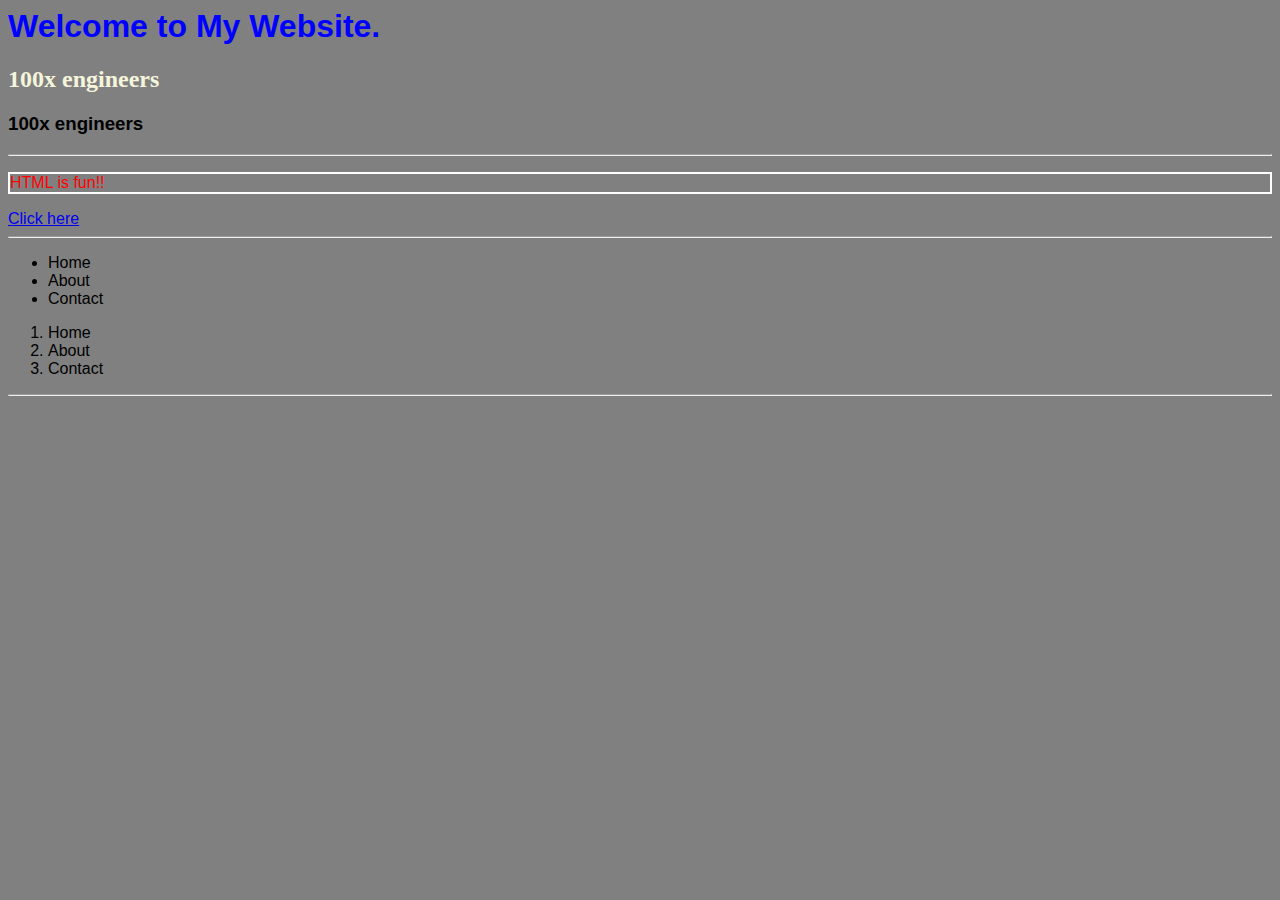
==== index.html @ 6858203e "HTML Website" ====
<html>
    <head>
        <title>
            First html page
        </title>
        <link rel="stylesheet" href="styles.css">
    </head>
    <body>
        <h1 ">
            Welcome to My Website.
        </h1>
        <h2 id="specialText">
            100x engineers
        </h2>
        <h3 class="highlight">
            100x engineers
        </h3>
        <hr>
        <p>
            HTML is fun!!
        </p>
        <a href="https://www.facebook.com">Click here</a>
        <hr>
        <ul>
            <li>Home</li>
             <li>About</li>
              <li>Contact</li>
        </ul>

         <ol>
            <li>Home</li>
             <li>About</li>
              <li>Contact</li>
        </ol>
        <hr>
    </body>
</html>
---- styles.css ----
body{
    font-family:Arial, sans-serif;
    background-color:gray;
}

h1{
    color:blue;
}
p{
    color:red;
    border:2px solid white;
}
#specialText{
    font-family: 'Franklin Gothic Medium', 'Arial Narrow';
    color: beige;
}
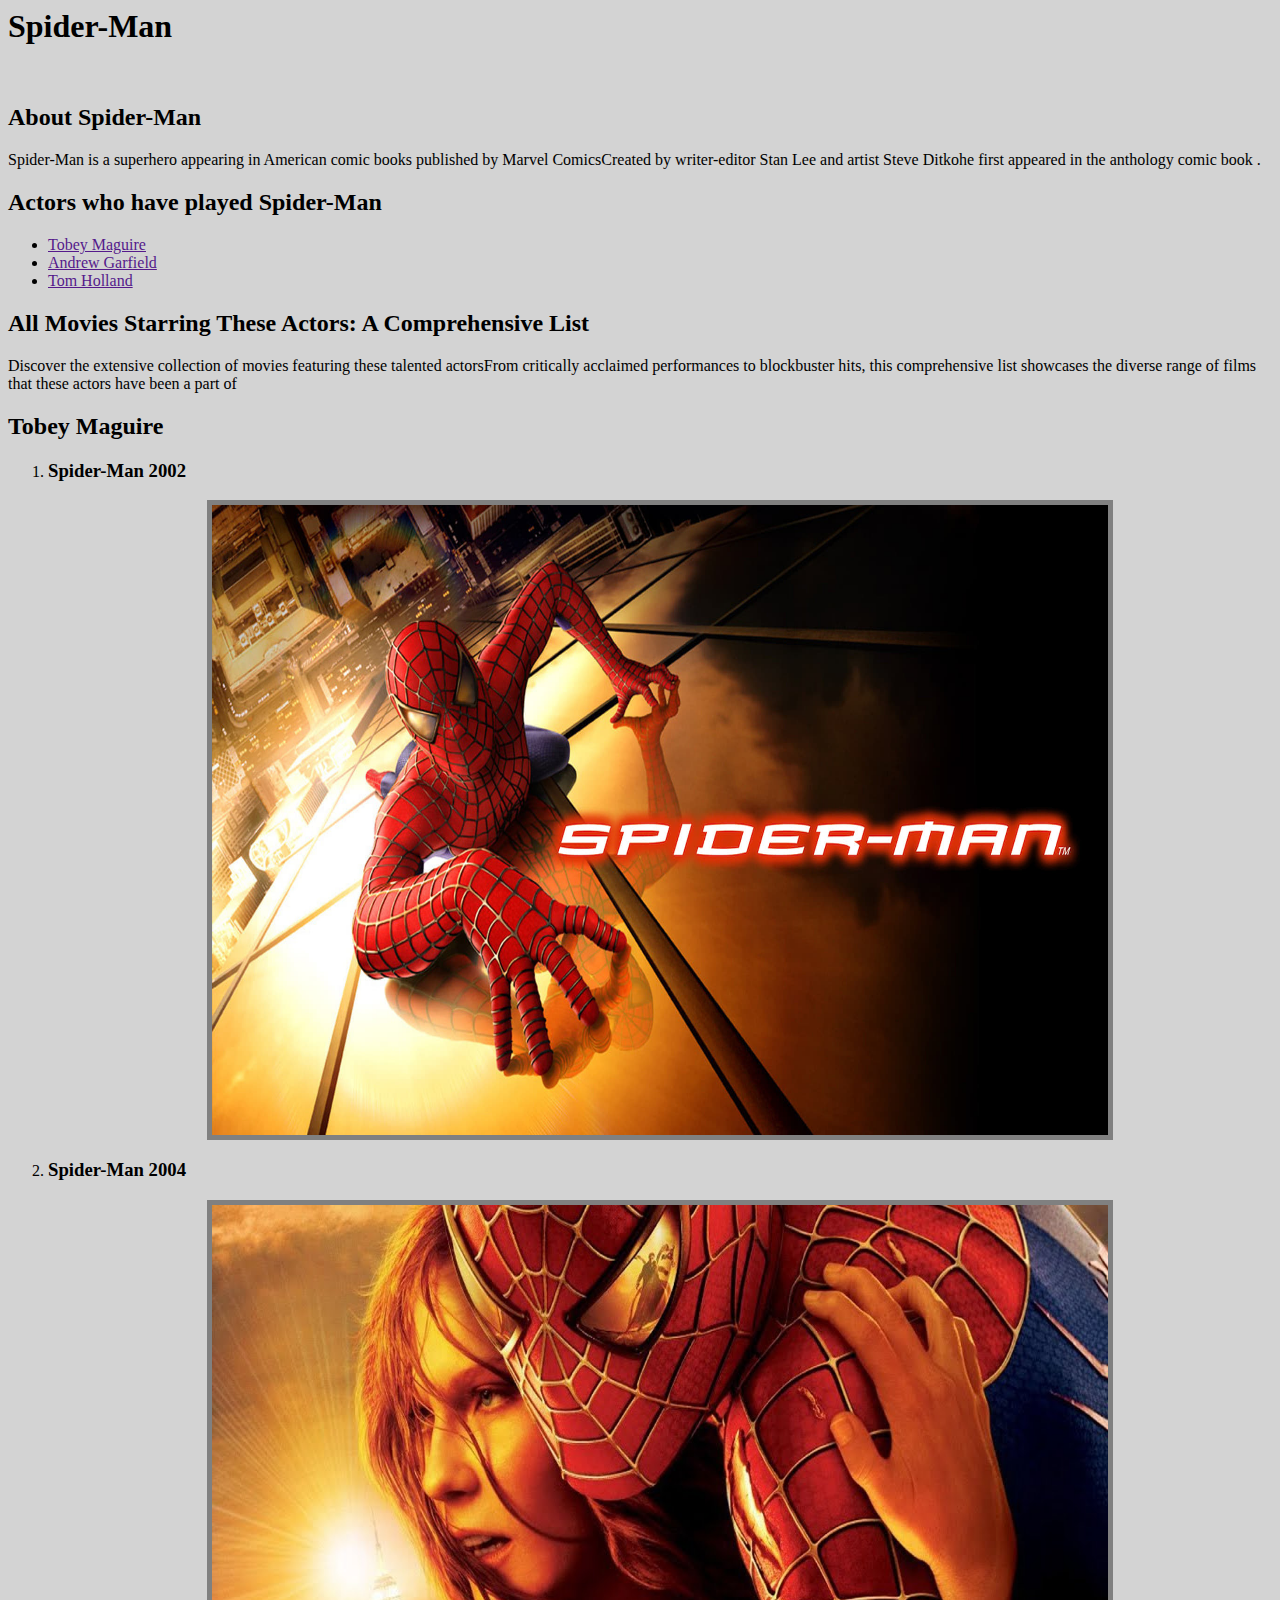
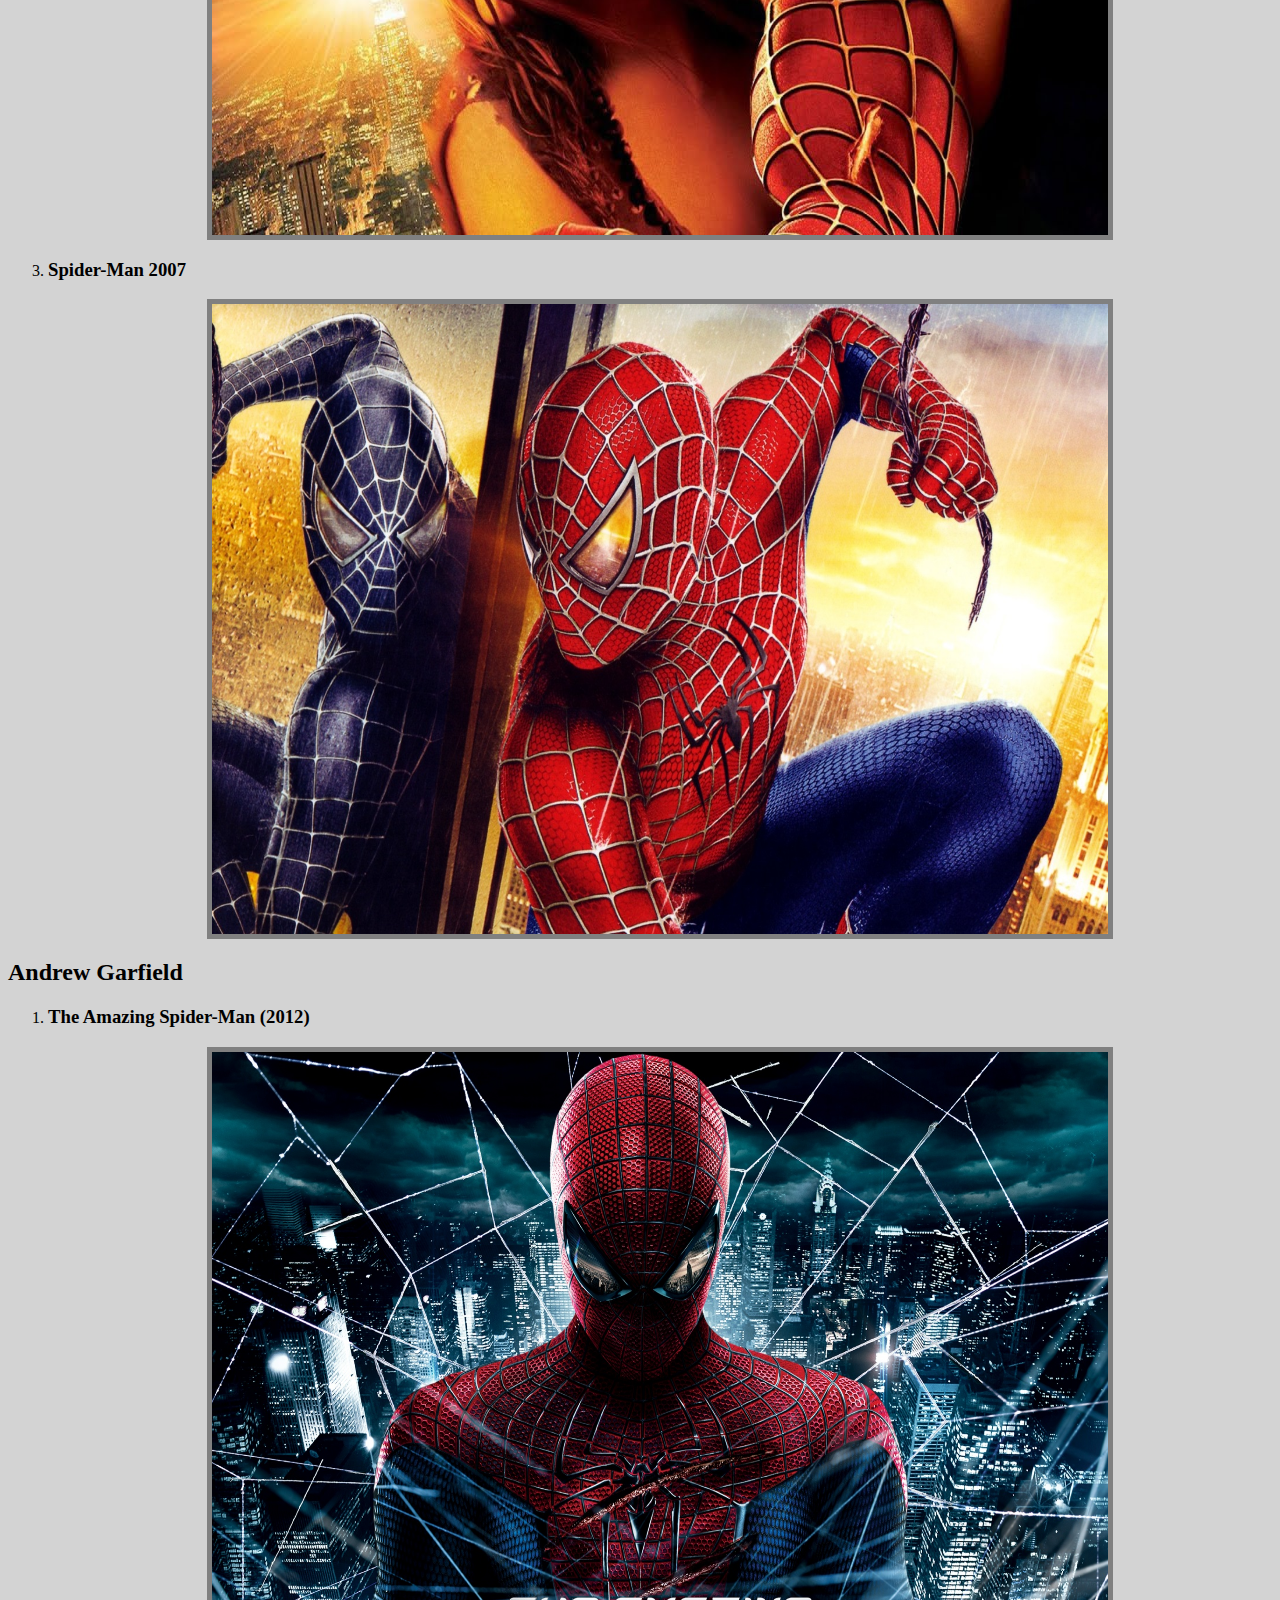
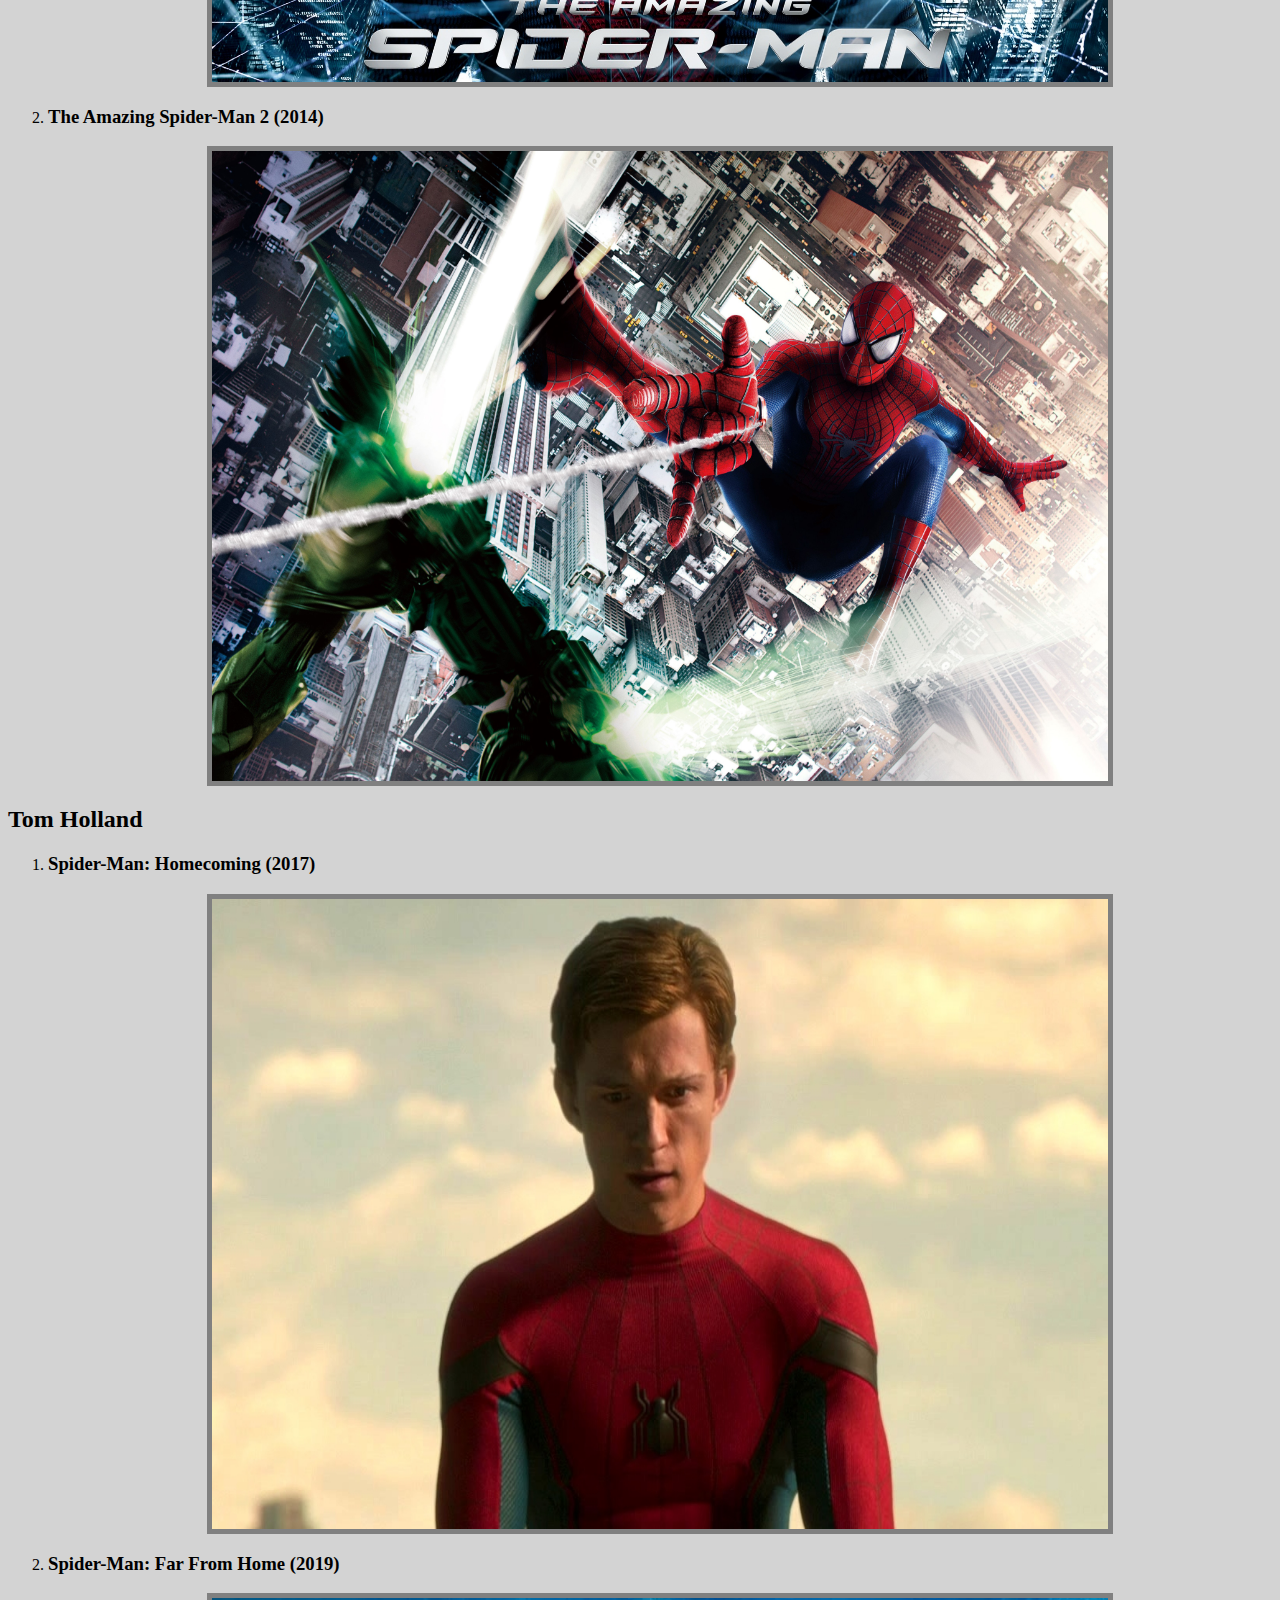
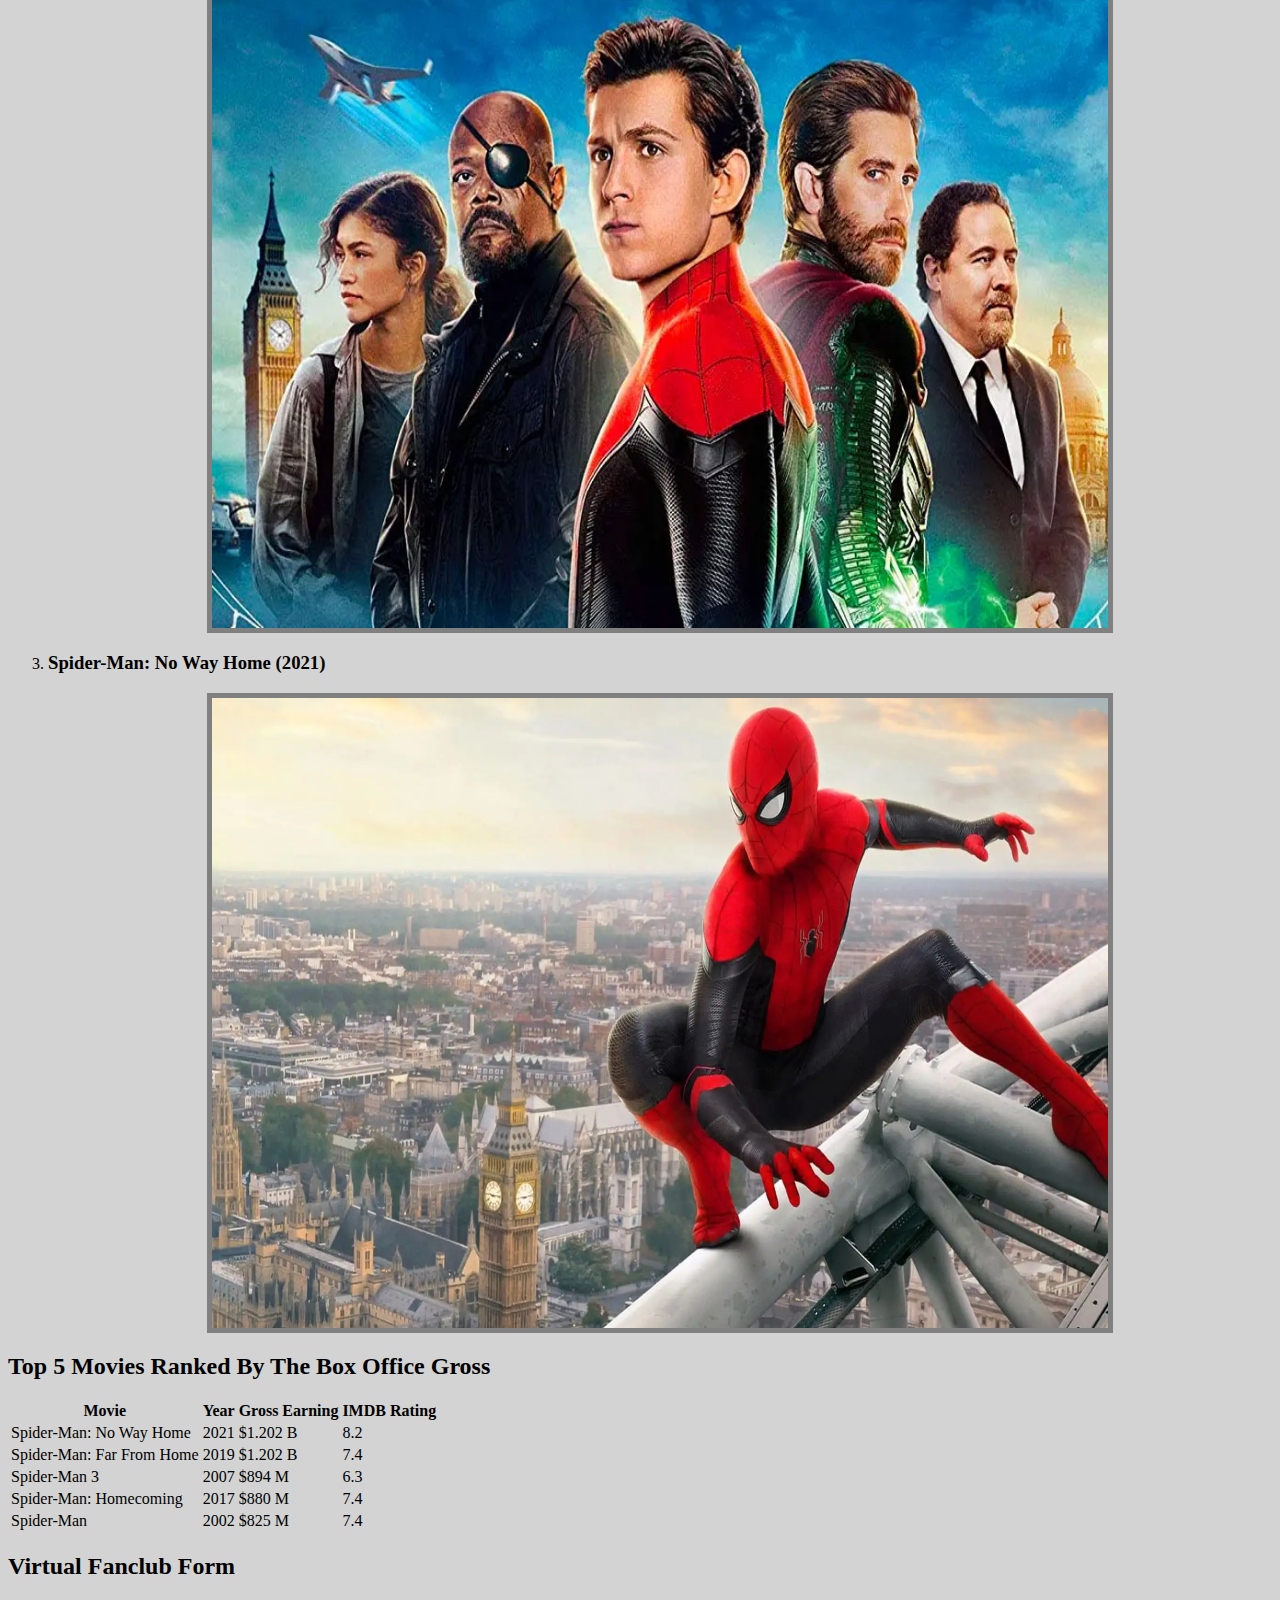
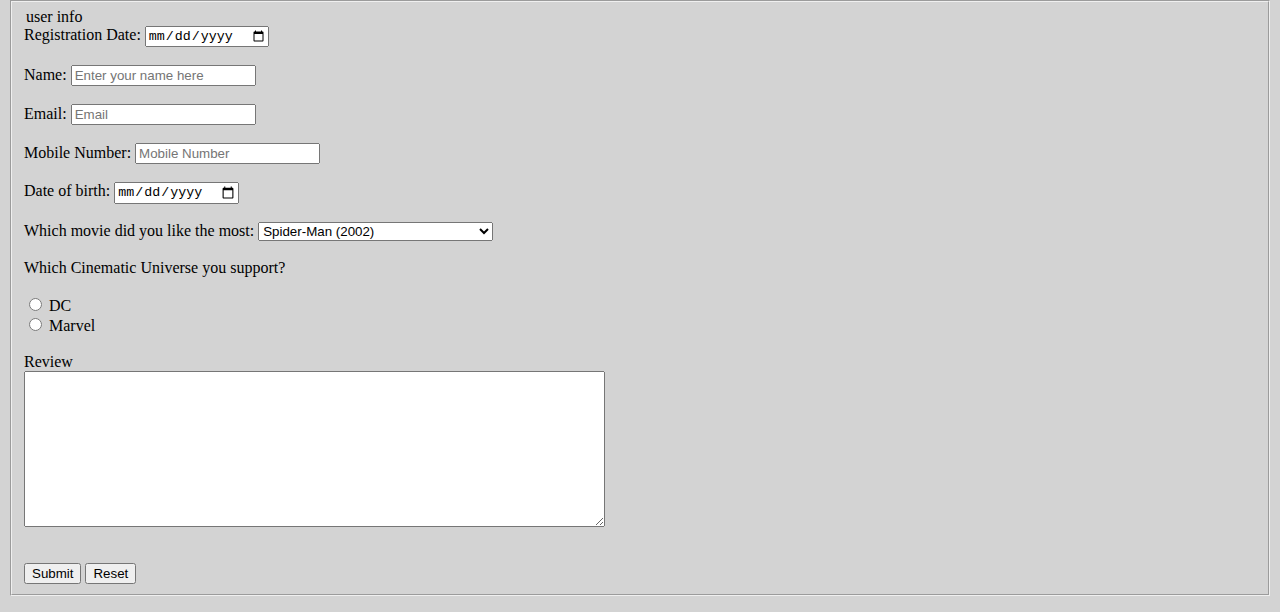
==== commit 32bf2859: "spider-man website" ====
--- a/index.html
+++ b/index.html
@@ -1,37 +1,235 @@
-<html>
-    <head>
-        <title>
-            First html page
-        </title>
-        <link rel="stylesheet" href="styles.css">
-    </head>
-    <body>
-        <h1 ">
-            Welcome to My Website.
-        </h1>
-        <h2 id="specialText">
-            100x engineers
-        </h2>
-        <h3 class="highlight">
-            100x engineers
-        </h3>
-        <hr>
-        <p>
-            HTML is fun!!
-        </p>
-        <a href="https://www.facebook.com">Click here</a>
-        <hr>
-        <ul>
-            <li>Home</li>
-             <li>About</li>
-              <li>Contact</li>
-        </ul>
-
-         <ol>
-            <li>Home</li>
-             <li>About</li>
-              <li>Contact</li>
-        </ol>
-        <hr>
-    </body>
+<html lang="en">
+<head>
+    <meta charset="UTF-8">
+    <meta name="viewport" content="width=device-width, initial-scale=1.0">
+    <title>Website</title>
+    <link rel="stylesheet" href="index.css">
+</head>
+<body>
+    <div>
+        <div>
+            <div id="main-heading">
+                <h1>
+                    Spider-Man
+                </h1>
+            </div>
+            
+            <br>
+            <div class="about">
+                <h2>
+                    About Spider-Man
+                </h2>
+                <p>
+                    Spider-Man is a superhero appearing in American comic books published by Marvel ComicsCreated by writer-editor Stan Lee and artist Steve Ditkohe first appeared in the anthology comic book .
+                </p>
+                <div class="actors">
+                <h2>
+                    Actors who have played Spider-Man
+                </h2>
+                <ul>
+                    <li><a href="">Tobey Maguire</a></li>
+                    <li><a href="">Andrew Garfield</a></li>
+                    <li><a href="">Tom Holland</a></li>
+                </ul>
+                </div>
+                <div class="actorimg">
+
+                </div>
+                <div class="movies">
+                 <h2>
+                    All Movies Starring These Actors: A Comprehensive List
+                 </h2>
+                 <p>
+                    Discover the extensive collection of movies featuring these talented actorsFrom critically acclaimed performances to blockbuster hits, this comprehensive list showcases the diverse range of films that these actors have been a part of
+                 </p>
+                 <h2>
+                    Tobey Maguire
+                 </h2>
+                 <ol>
+                    <li>
+                        <h3>
+                            Spider-Man 2002
+                         </h3>
+                         <div class="img">
+                            <img class = 'Spider-Man-img' src="./img/cduO1uudFt5mY8LmhFFlkkdMlFp.jpg" alt="Spider-Man (2002)">
+                         </div>
+                    </li>
+                    <li>
+                        <h3>
+                            Spider-Man 2004
+                         </h3>
+                         <div class="img">
+                            <img class = 'Spider-Man-img' src="./img/maxresdefault.jpg" alt="Spider-Man (2004)">
+                         </div>
+                    </li>
+                    <li>
+                        <h3>
+                            Spider-Man 2007
+                         </h3>
+                         <div class="img">
+                            <img class = 'Spider-Man-img' src="./img/Spider-Man3PosterHeader.jpg" alt="Spider-Man (2007)">
+                         </div>
+                    </li>
+                 </ol>
+
+                 <h2>
+                    Andrew Garfield
+                 </h2>
+                 <ol>
+                    <li>
+                        <h3>
+                            The Amazing Spider-Man (2012)
+                         </h3>
+                         <div class="img">
+                            <img class = 'Spider-Man-img' src="./img/280472.jpg" alt="The Amazing Spider-Man (2012)">
+                         </div>
+                    </li>
+                    <li>
+                        <h3>
+                            The Amazing Spider-Man 2 (2014)
+                         </h3>
+                         <div class="img">
+                            <img class = 'Spider-Man-img' src="./img/the_amazing_spider_man_2_imax.jpg" alt="The Amazing Spider-Man 2">
+                         </div>
+                    </li>
+                 </ol>
+
+                 <h2>
+                    Tom Holland
+                 </h2>
+                 <ol>
+                    <li>
+                        <h3>
+                            Spider-Man: Homecoming (2017)
+                         </h3>
+                         <div class="img">
+                            <img class = 'Spider-Man-img' src="./img/011014_1150x647_926140_138.jpg" alt="Spider-Man: Homecoming (2017)">
+                         </div>
+                    </li>
+                    <li>
+                        <h3>
+                            Spider-Man: Far From Home (2019)
+                         </h3>
+                         <div class="img"> 
+                            <img class = 'Spider-Man-img' src="./img/spider-man-far-from-home-poster-16x9.webp" alt="Spider-Man: Far From Home (2019)">
+                         </div>
+                    </li>
+                    <li>
+                        <h3>
+                            Spider-Man: No Way Home (2021)
+                         </h3>
+                         <div class="img">
+                            <img class = 'Spider-Man-img' src="./img/spidermannowayhome1.webp" alt="Spider-Man: No Way Home (2021)">
+                         </div>
+                    </li>
+                 </ol>
+
+                </div>
+            </div>
+        </div>
+        <div>
+            <h2>Top 5 Movies Ranked By The Box Office Gross</h2>
+            <table>
+                <thead>
+                    <tr>
+                        <th>Movie</th>
+                        <th>Year</th>
+                        <th>Gross Earning</th>                    
+                        <th>IMDB Rating</th>
+                    </tr>
+                </thead>
+                <tbody>
+                    <tr>
+                        <td>Spider-Man: No Way Home</td>
+                        <td>2021</td>
+                        <td>$1.202 B</td>
+                        <td>8.2</td>
+                    </tr>
+                    <tr>
+                        <td>Spider-Man: Far From Home</td>
+                        <td>2019</td>
+                        <td>$1.202 B</td>
+                        <td>7.4</td>
+                    </tr>
+                    <tr>
+                        <td>Spider-Man 3</td>
+                        <td>2007</td>
+                        <td>$894 M</td>
+                        <td>6.3</td>
+                    </tr>
+                    <tr>
+                        <td>Spider-Man: Homecoming</td>
+                        <td>2017</td>
+                        <td>$880 M</td>
+                        <td>7.4</td>
+                    </tr>
+                    <tr>
+                        <td>Spider-Man</td>
+                        <td>2002</td>
+                        <td>$825 M</td>
+                        <td>7.4</td>
+                    </tr>
+                </tbody>
+            </table>
+        </div>
+    </div>
+    <div Clas="Virtual_fanclub">
+        <div Class="form">
+            <h2>Virtual Fanclub Form</h2>
+            <form action="" method="">
+                <fieldset>
+                    <div class="personal_info">
+                        <legend>user info</legend>
+                        <label for="registration_date">Registration Date:</label>
+                        <input name='registration_date' type="date"/>
+                        <br><br>
+                        <label for=>Name:</label>
+                        <input type="text" placeholder="Enter your name here" />
+                        <br><br>
+                        <label for=>Email:</label>
+                        <input type="email" placeholder="Email"/>
+                        <br><br>
+                        <label for=>Mobile Number:</label>
+                        <input type="number" placeholder="Mobile Number" />
+                        <br><br>
+                        <label for=>Date of birth:</label>
+                        <input type="date" />
+                        <br><br>
+                    </div>
+                    <div class = 'movie_info'>
+                        <label for=>Which movie did you like the most:</label>
+                        <select name="favourite movie" >
+                            <option value="Spider-Man (2002)">Spider-Man (2002)</option>
+                            <option value="Spider-Man (2004)">Spider-Man (2002)</option>
+                            <option value="Spider-Man (2007)">Spider-Man (2007)</option>
+                            <option value="The Amazing Spider-Man (2012)">The Amazing Spider-Man (2012)</option>
+                            <option value="The Amazing Spider-Man 2 (2014)">The Amazing Spider-Man 2 (2014)</option>
+                            <option value="Spider-Man Homecoming (2017)">Spider-Man Homecoming (2017)</option>
+                            <option value="Spider-Man: Far From Home (2019)">Spider-Man: Far From Home (2019)</option>
+                            <option value="Spider-Man: No Way Home (2021)"></option>               
+                        </select>
+                        <br><br>
+                        <label>Which Cinematic Universe you support?</label>
+                        <br><br>
+                        <input type="radio" value="DC" />
+                        <label>DC</label>
+                        <br>
+                        <input type="radio" value="Marvel" >
+                        <label>Marvel</label>
+                        <br><br>
+                        <label>Review</label><br>
+                        <textarea name="review" cols="70" rows="10"></textarea>
+                    </div>
+                    <br><br>
+                    <input type="submit" />
+                    <input type="reset" />
+                </fieldset>
+            </form>
+        </div>
+    </div>
+    
+</body>
+<footer>
+
+</footer>
 </html>--- a/index.css
+++ b/index.css
@@ -0,0 +1,16 @@
+body{
+    color:black;
+    background-color:lightgray;
+}
+
+div.img{
+    display: flex;
+    justify-content: center;
+}
+
+img.Spider-Man-img{
+    border: solid gray 5px;
+    width: 70vw;
+    height: 70vh;
+    justify-items: center;
+}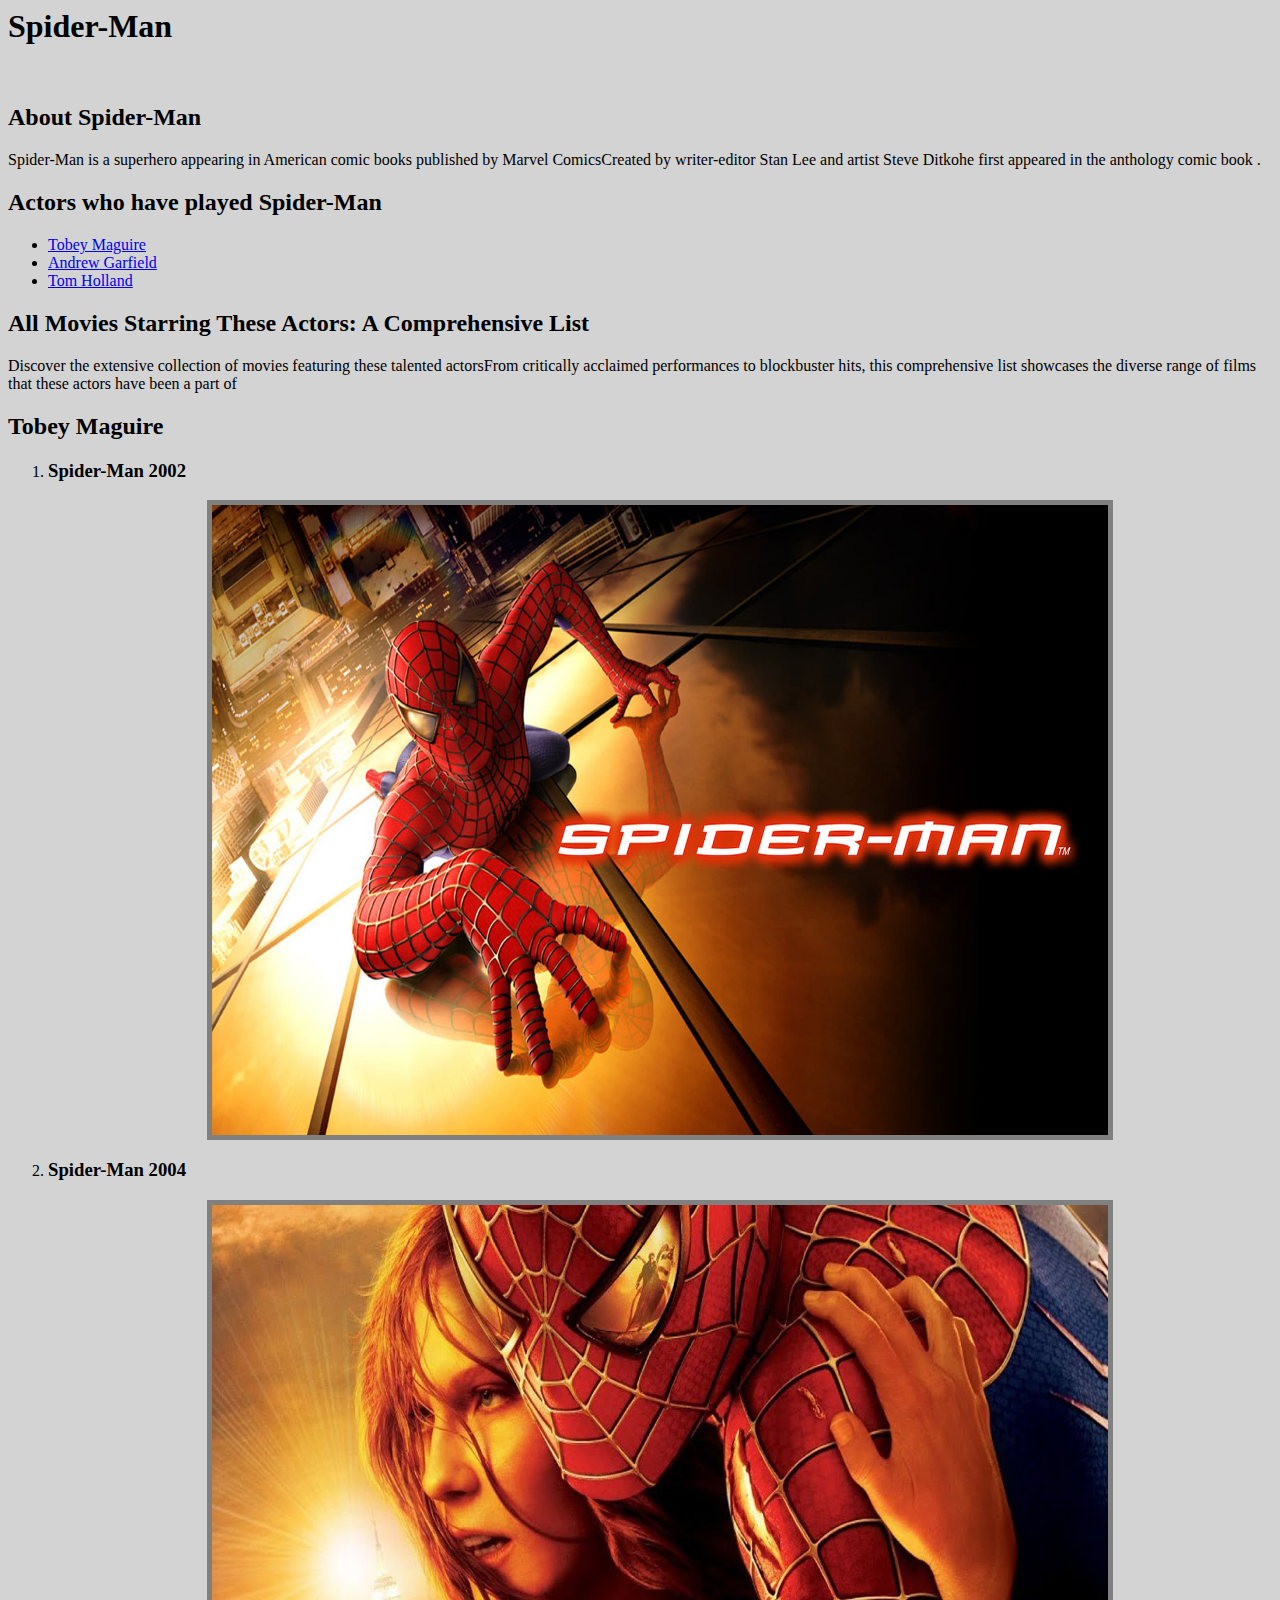
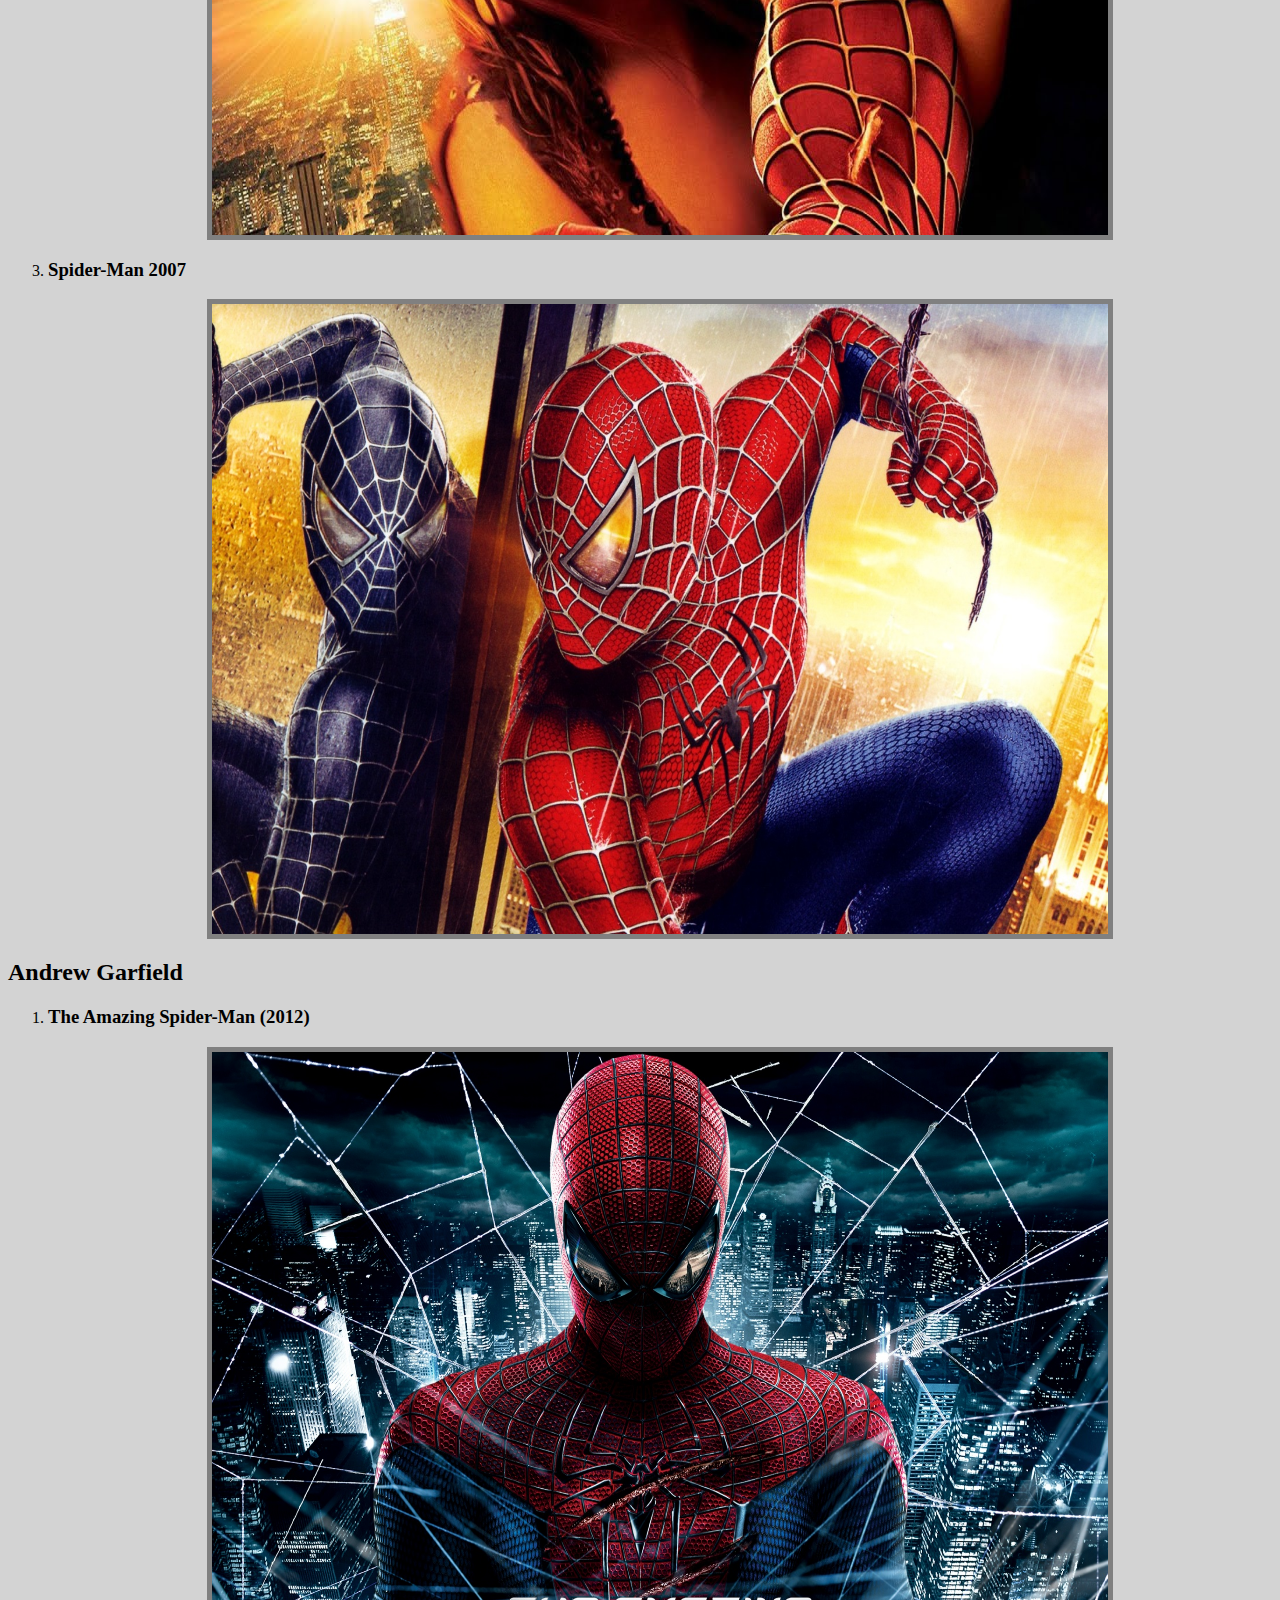
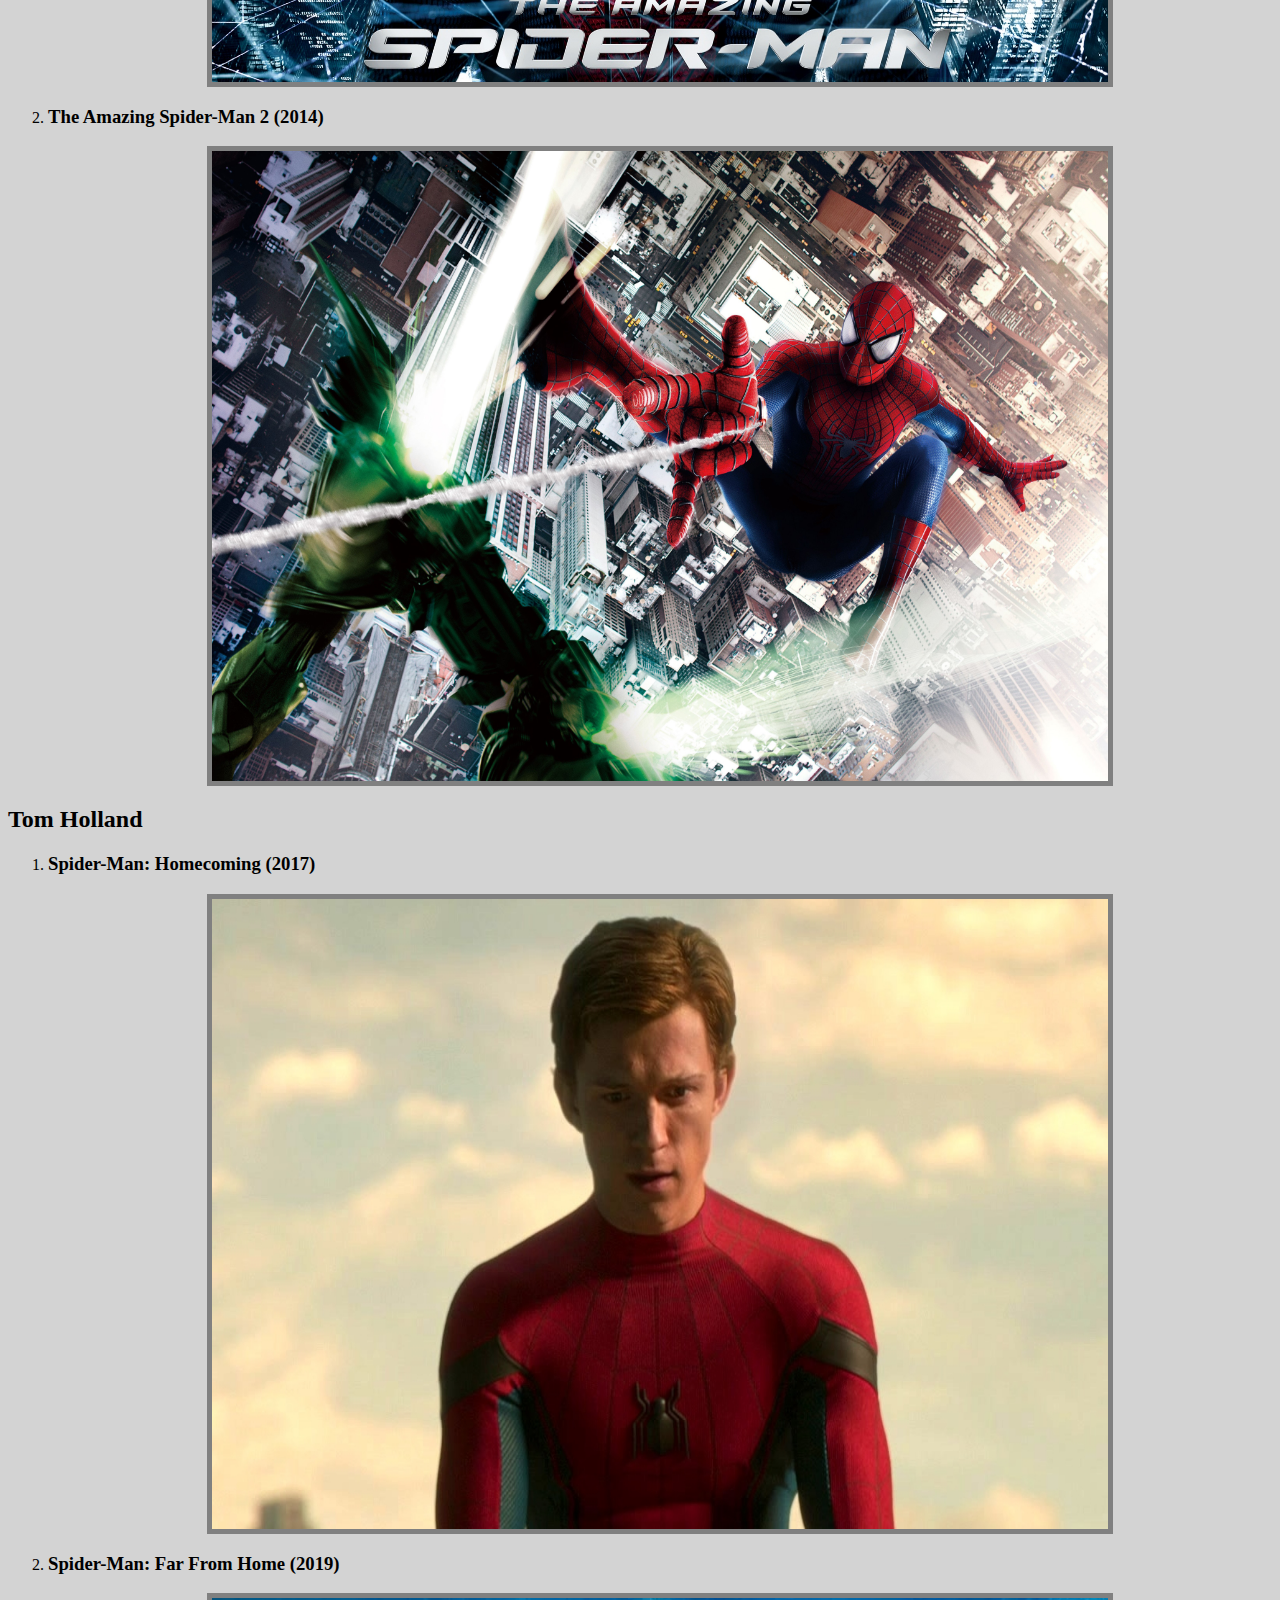
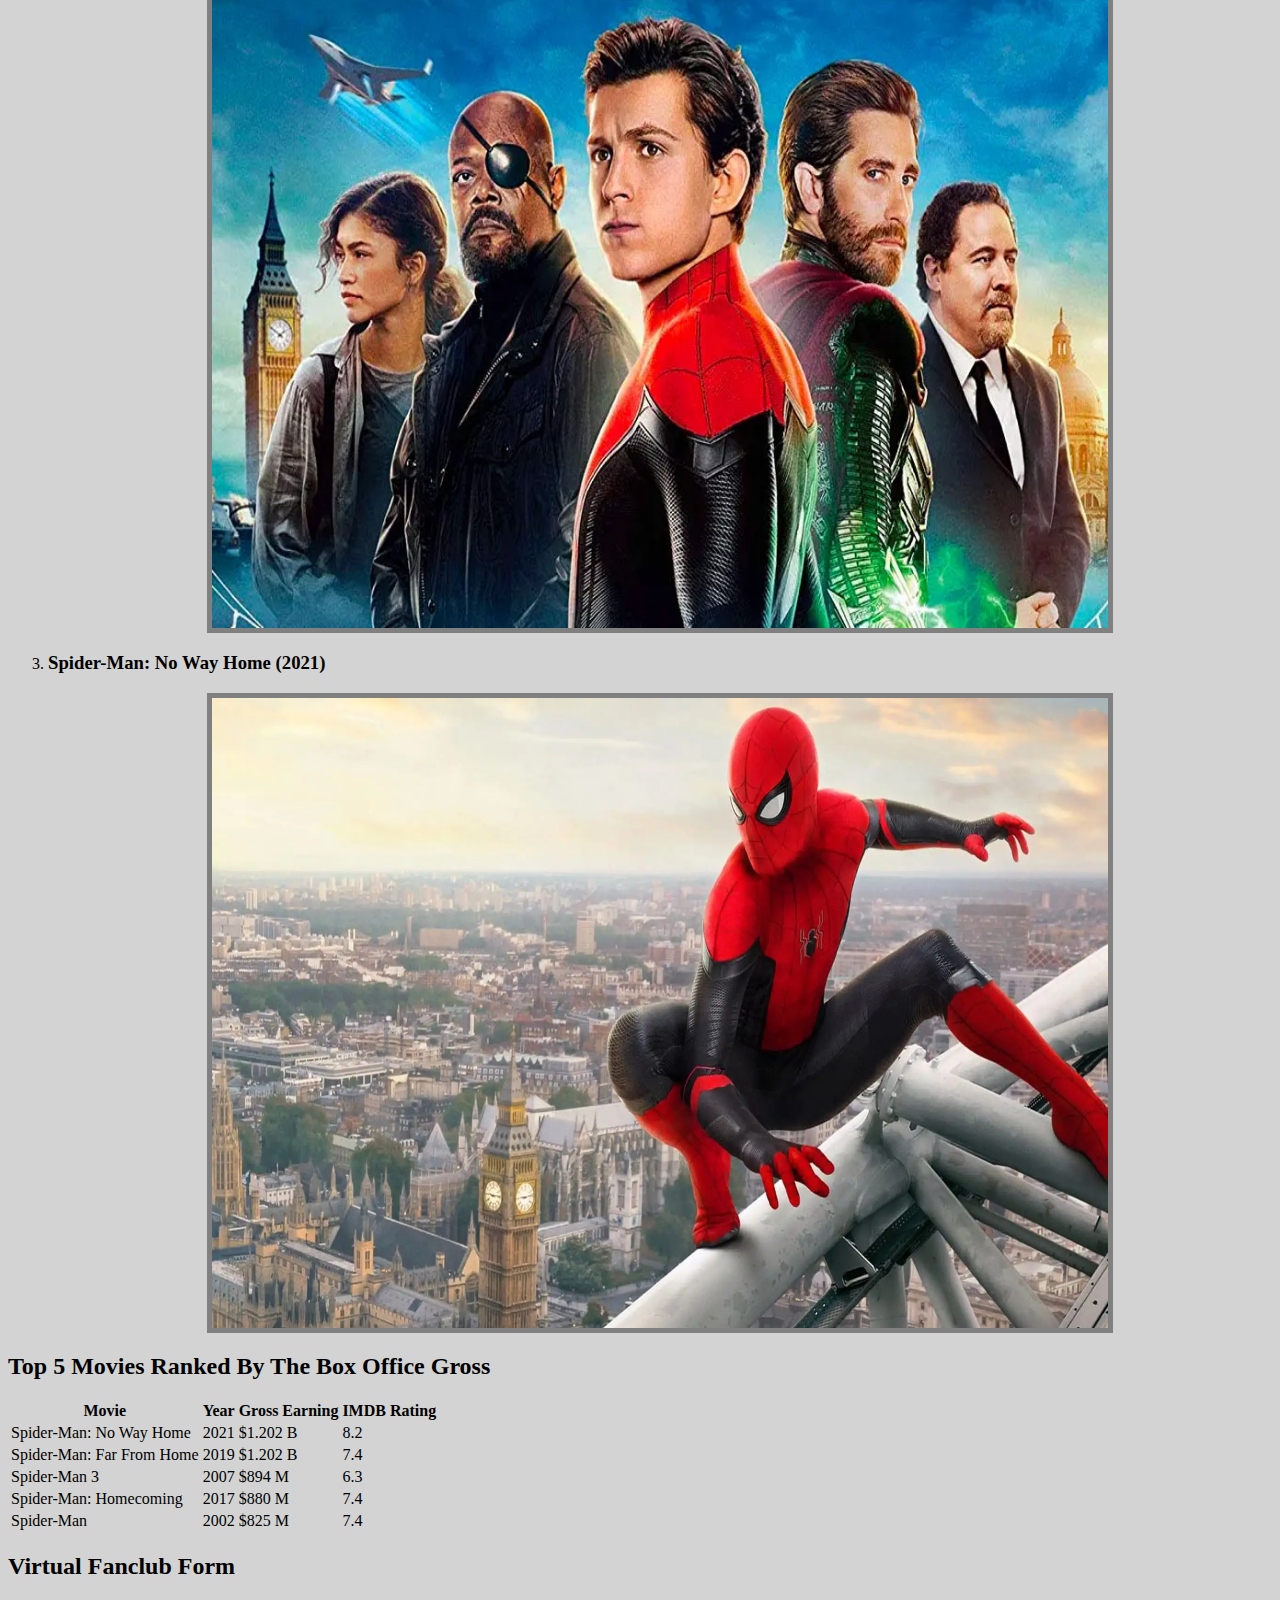
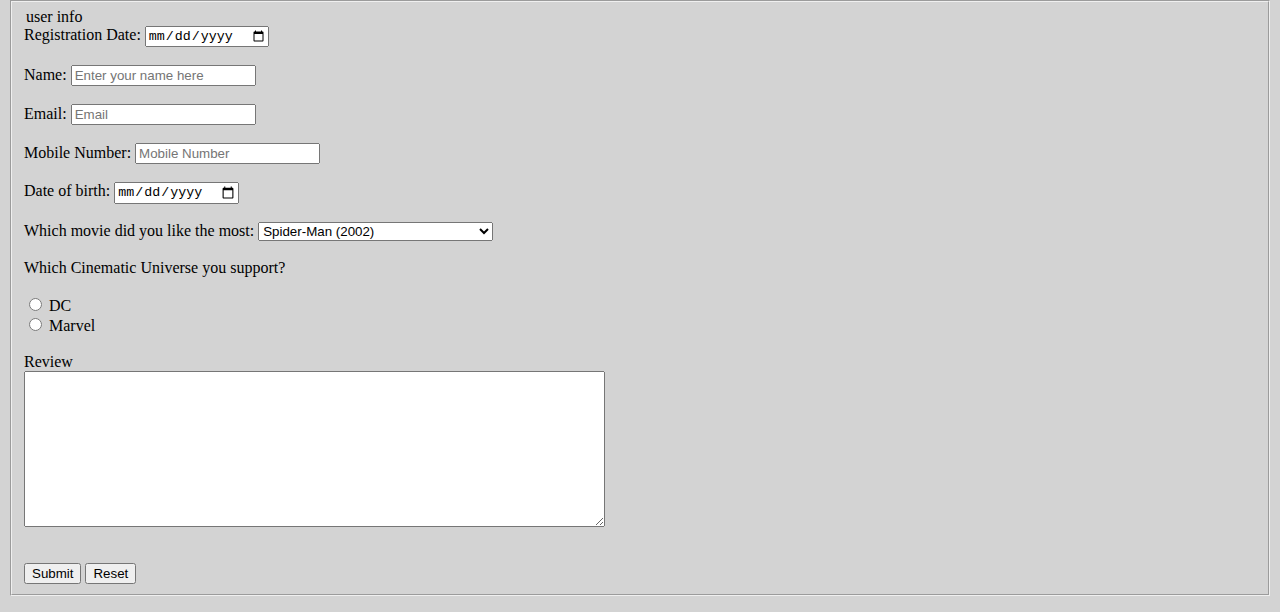
==== commit ec0d6d1b: "fixed radio buttons" ====
--- a/index.html
+++ b/index.html
@@ -27,9 +27,9 @@
                     Actors who have played Spider-Man
                 </h2>
                 <ul>
-                    <li><a href="">Tobey Maguire</a></li>
-                    <li><a href="">Andrew Garfield</a></li>
-                    <li><a href="">Tom Holland</a></li>
+                    <li><a href="#Tobey Maguire">Tobey Maguire</a></li>
+                    <li><a href="#Andrew Garfield">Andrew Garfield</a></li>
+                    <li><a href="#Tom Holland">Tom Holland</a></li>
                 </ul>
                 </div>
                 <div class="actorimg">
@@ -42,7 +42,7 @@
                  <p>
                     Discover the extensive collection of movies featuring these talented actorsFrom critically acclaimed performances to blockbuster hits, this comprehensive list showcases the diverse range of films that these actors have been a part of
                  </p>
-                 <h2>
+                 <h2 id="Tobey Maguire">
                     Tobey Maguire
                  </h2>
                  <ol>
@@ -72,7 +72,7 @@
                     </li>
                  </ol>
 
-                 <h2>
+                 <h2 id="Andrew Garfield">
                     Andrew Garfield
                  </h2>
                  <ol>
@@ -94,7 +94,7 @@
                     </li>
                  </ol>
 
-                 <h2>
+                 <h2 id="Tom Holland">
                     Tom Holland
                  </h2>
                  <ol>
@@ -190,7 +190,7 @@
                         <input type="email" placeholder="Email"/>
                         <br><br>
                         <label for=>Mobile Number:</label>
-                        <input type="number" placeholder="Mobile Number" />
+                        <input type="tel" placeholder="Mobile Number" />
                         <br><br>
                         <label for=>Date of birth:</label>
                         <input type="date" />
@@ -211,10 +211,10 @@
                         <br><br>
                         <label>Which Cinematic Universe you support?</label>
                         <br><br>
-                        <input type="radio" value="DC" />
+                        <input type="radio" name = 'Cinematic' value="DC" />
                         <label>DC</label>
                         <br>
-                        <input type="radio" value="Marvel" >
+                        <input type="radio" name = 'Cinematic' value="Marvel" >
                         <label>Marvel</label>
                         <br><br>
                         <label>Review</label><br>
